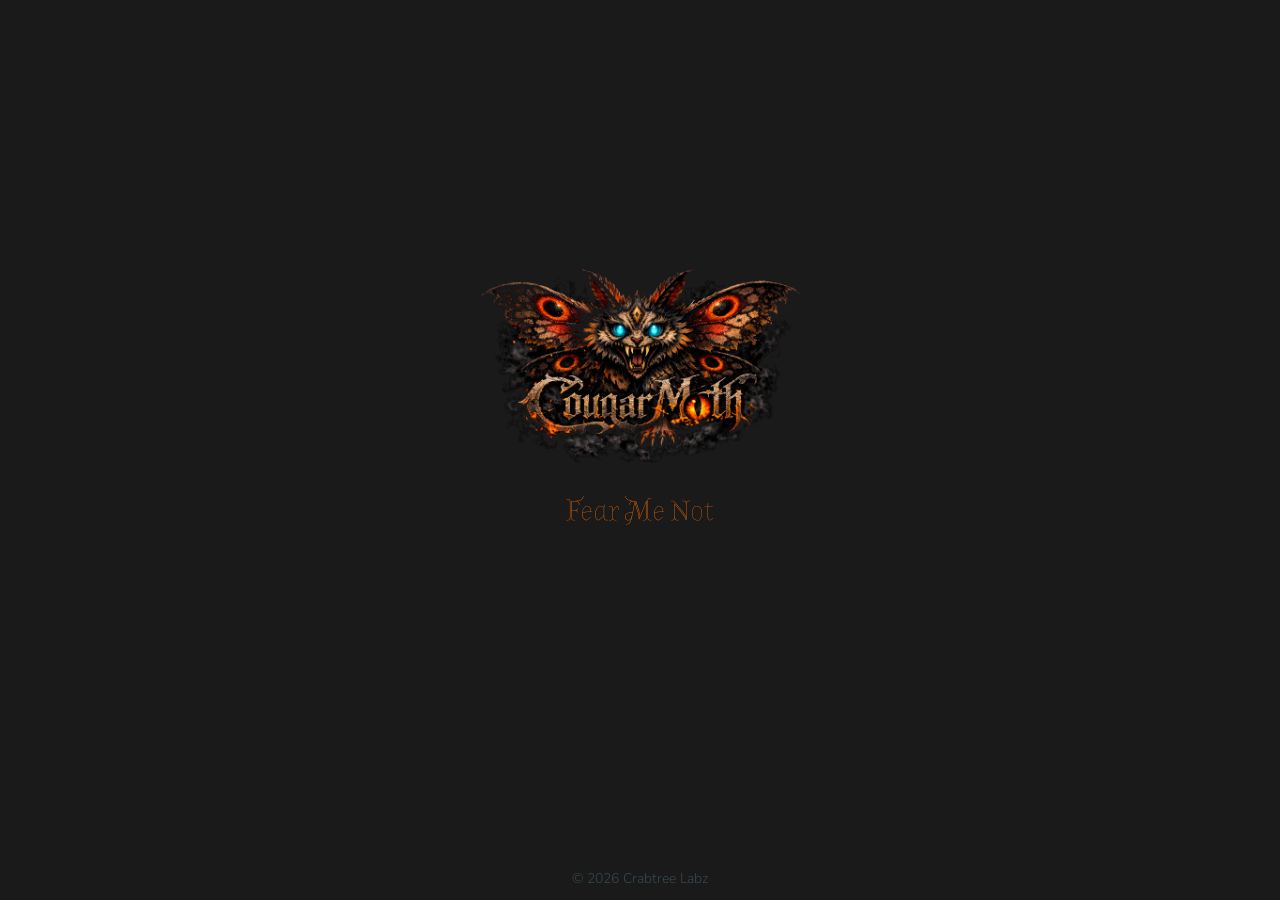
==== index.html @ 0b771897 "Initial commit" ====
<!DOCTYPE html>
<html lang="en">
<head>
  <meta charset="UTF-8" />
  <meta name="viewport" content="width=device-width, initial-scale=1.0" />
  <title>CougarMoth</title>

  <!-- Google Fonts: IM Fell English + Nunito -->
  <link href="https://fonts.googleapis.com/css2?family=Almendra+Display&family=Nunito:wght@300&display=swap" rel="stylesheet">

  <style>
    :root {
      --bg: #1A1A1A;
      --text: #FF6F00;
      --footer: #37474F;
    }

    body {
      margin: 0;
      padding: 0;
      background: var(--bg);
      color: var(--text);
      font-family: 'Almendra Display', cursive;
      display: flex;
      justify-content: center;
      align-items: center;
      height: 100vh;
      text-align: center;
      position: relative;
    }

    .container {
      max-width: 700px;
      padding: 20px;
      margin-top: -100px; /* moves content UP */
    }

    img.logo {
      width: 400px;
      max-width: 80%;
      height: auto;
      margin-bottom: 24px;
    }

    h1.slogan {
      font-family: 'Almendra Display', cursive;
      font-weight: 400;
      font-size: 1.8rem;
      line-height: 1.3;
      margin: 0;
      padding: 0 10px;
    }

    @media (max-width: 480px) {
      h1.slogan {
        font-size: 1.4rem;
      }
    }

    /* Footer */
    .footer {
      position: fixed;
      bottom: 12px;
      width: 100%;
      text-align: center;
      font-family: 'Nunito', sans-serif;
      font-weight: 300;
      font-size: 14px;
      color: var(--footer);
      pointer-events: none;
      user-select: none;
    }

    .footer a {
      color: inherit;
      text-decoration: none;
      pointer-events: auto;
    }

  </style>
</head>

<body>
  <div class="container">
    <img src="logo.png" alt="CougarMoth" class="logo" />
    <h1 class="slogan">Fear Me Not</h1>
  </div>

  <div class="footer">
    © 2026 <a href="https://craz.com">Crabtree Labz</a>
  </div>
</body>
</html>
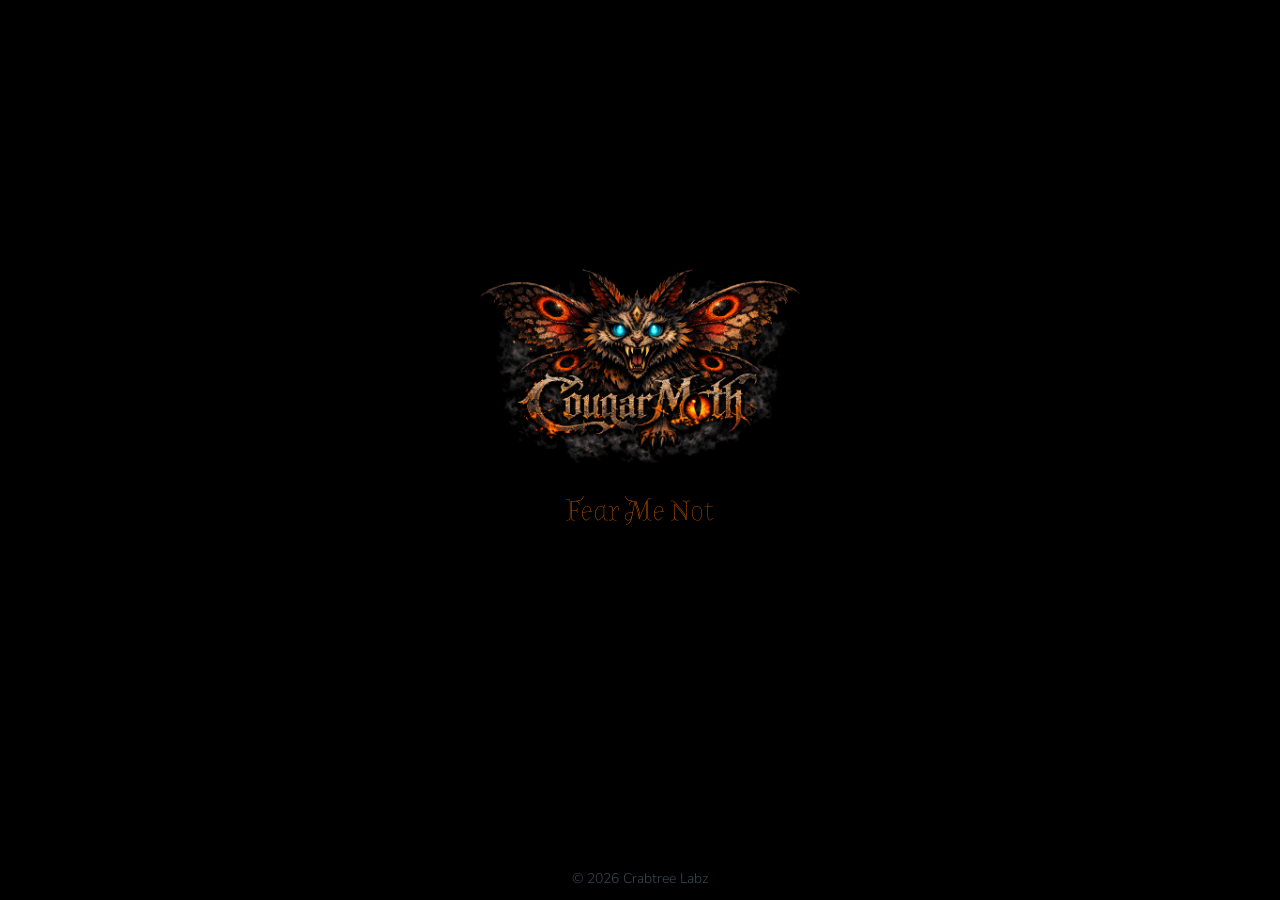
==== commit d66a2e6e: "Change of color" ====
--- a/index.html
+++ b/index.html
@@ -10,7 +10,7 @@
 
   <style>
     :root {
-      --bg: #1A1A1A;
+      --bg: #000;
       --text: #FF6F00;
       --footer: #37474F;
     }
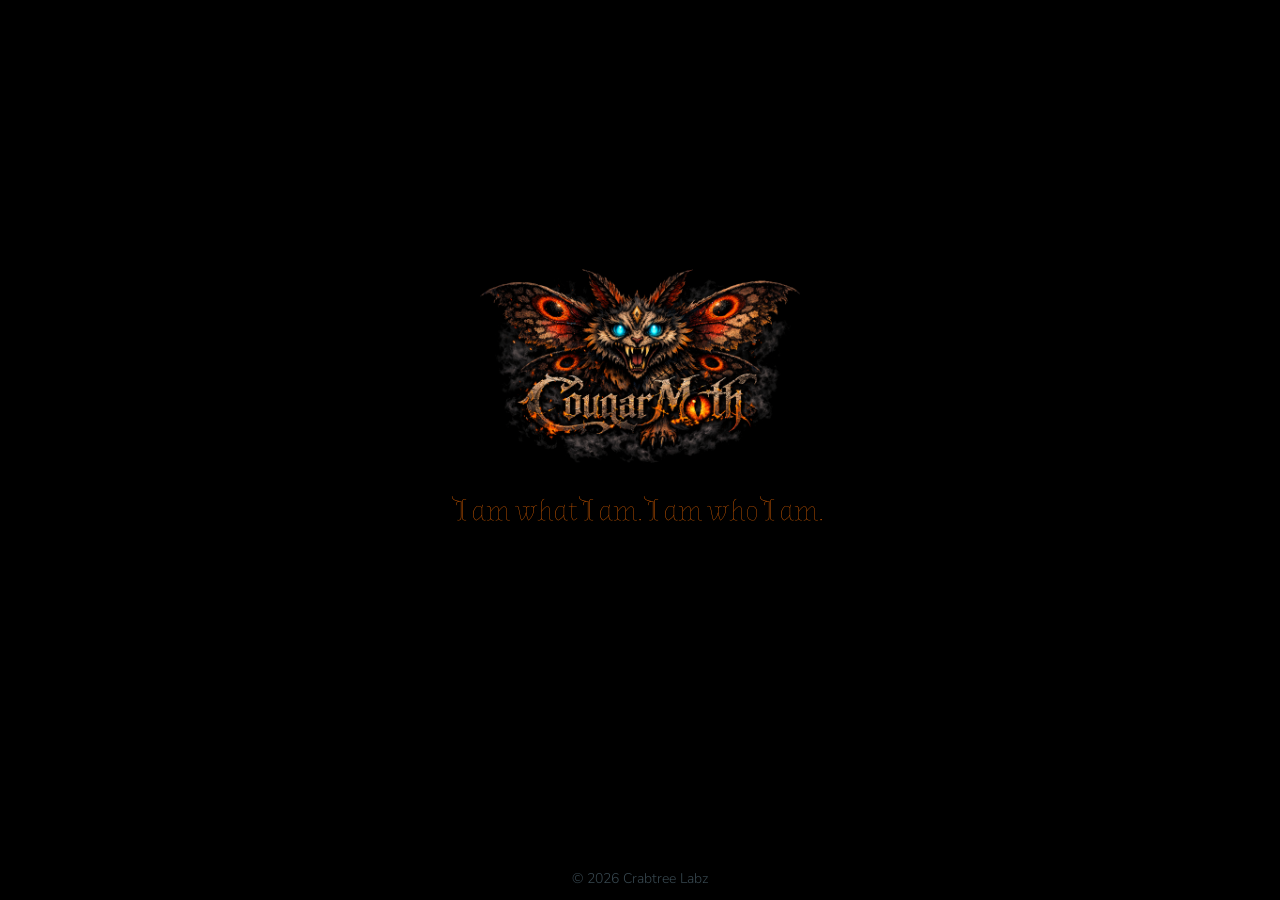
==== commit 5f42d978: "Text change" ====
--- a/index.html
+++ b/index.html
@@ -83,7 +83,7 @@
 <body>
   <div class="container">
     <img src="logo.png" alt="CougarMoth" class="logo" />
-    <h1 class="slogan">Fear Me Not</h1>
+    <h1 class="slogan">I am what I am. I am who I am.</h1>
   </div>
 
   <div class="footer">
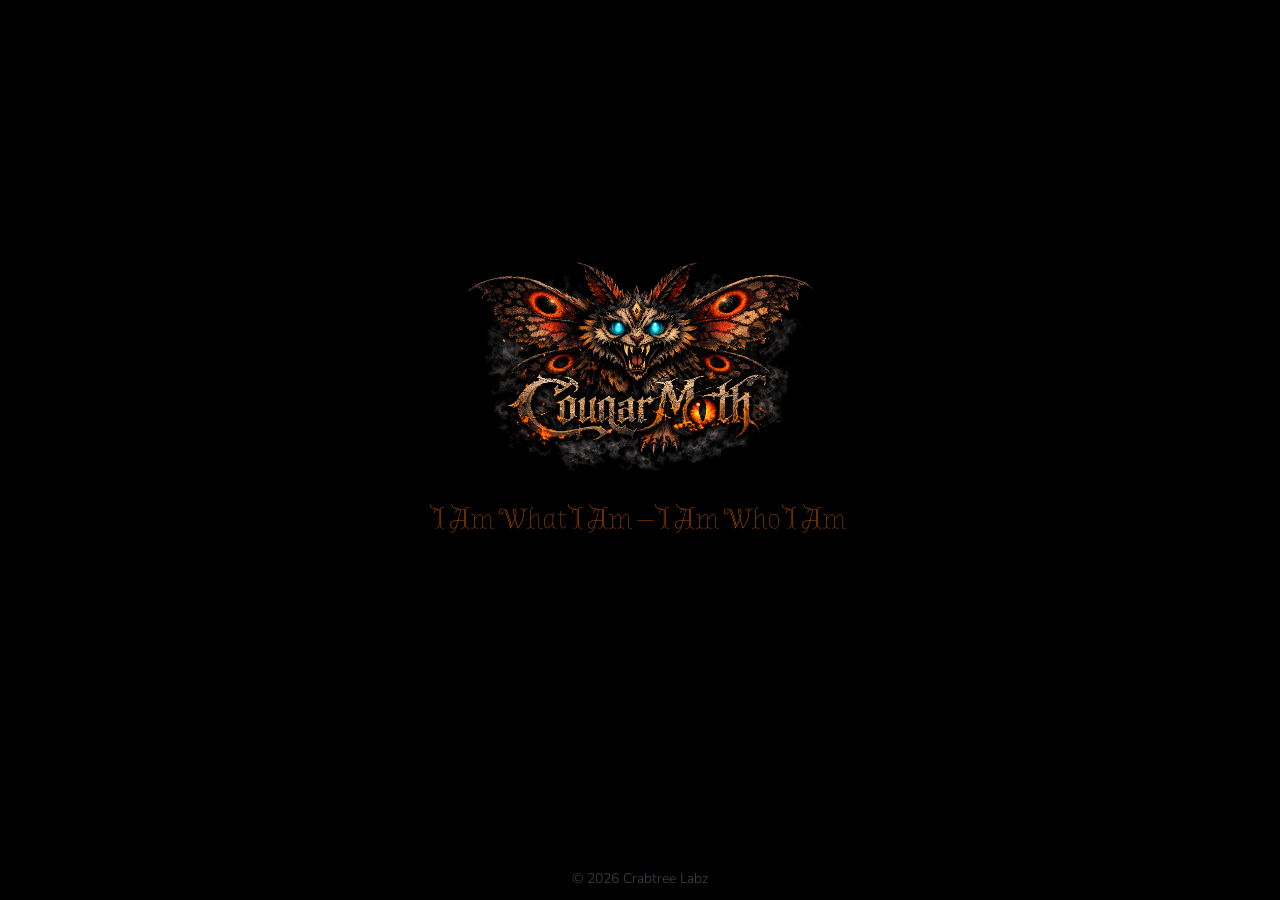
==== commit 15fbee35: "Text change" ====
--- a/index.html
+++ b/index.html
@@ -83,7 +83,7 @@
 <body>
   <div class="container">
     <img src="logo.png" alt="CougarMoth" class="logo" />
-    <h1 class="slogan">I am what I am. I am who I am.</h1>
+    <h1 class="slogan">I Am What I Am — I Am Who I Am</h1>
   </div>
 
   <div class="footer">
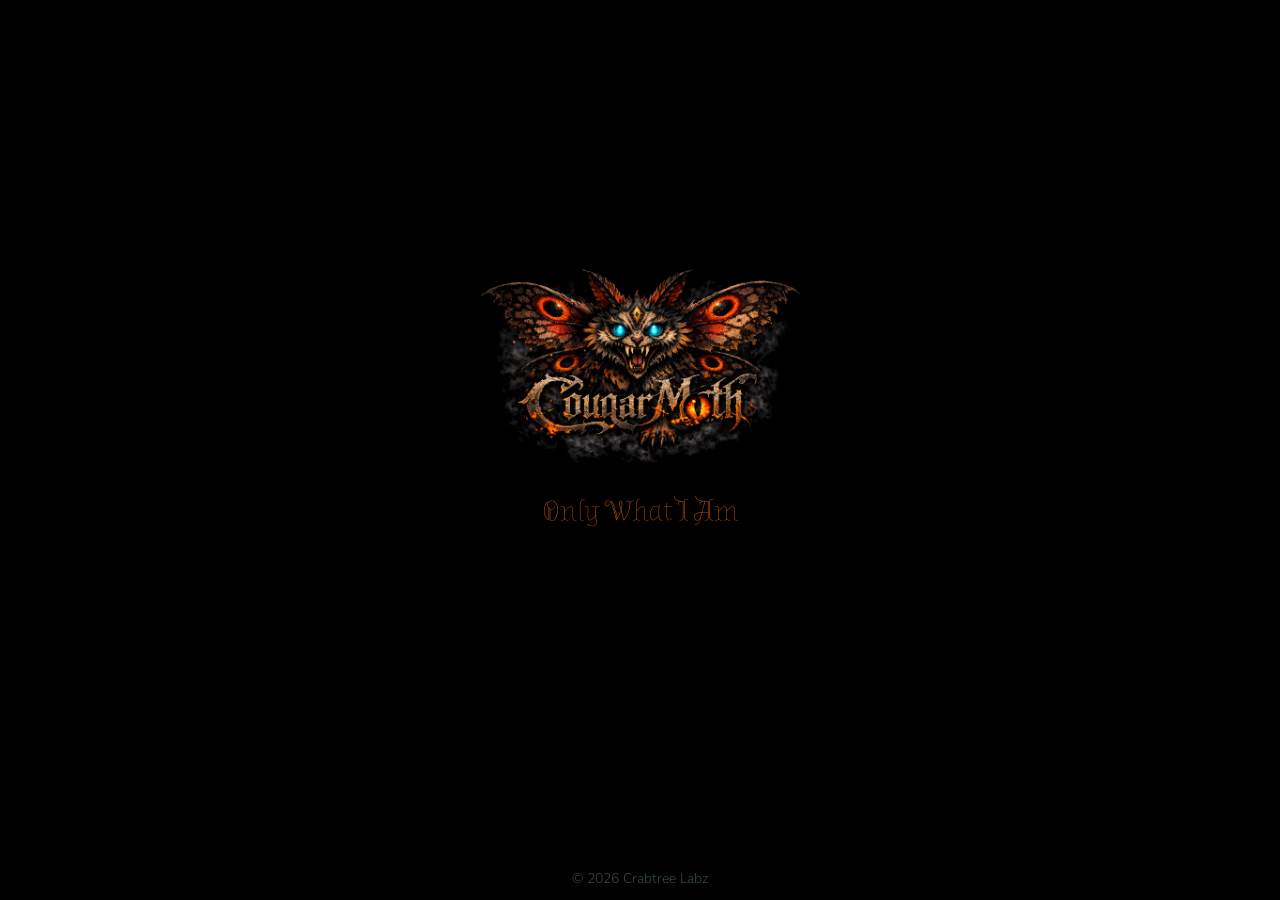
==== commit 7d3ea128: "Text change" ====
--- a/index.html
+++ b/index.html
@@ -83,7 +83,7 @@
 <body>
   <div class="container">
     <img src="logo.png" alt="CougarMoth" class="logo" />
-    <h1 class="slogan">I Am What I Am — I Am Who I Am</h1>
+    <h1 class="slogan">Only What I Am</h1>
   </div>
 
   <div class="footer">
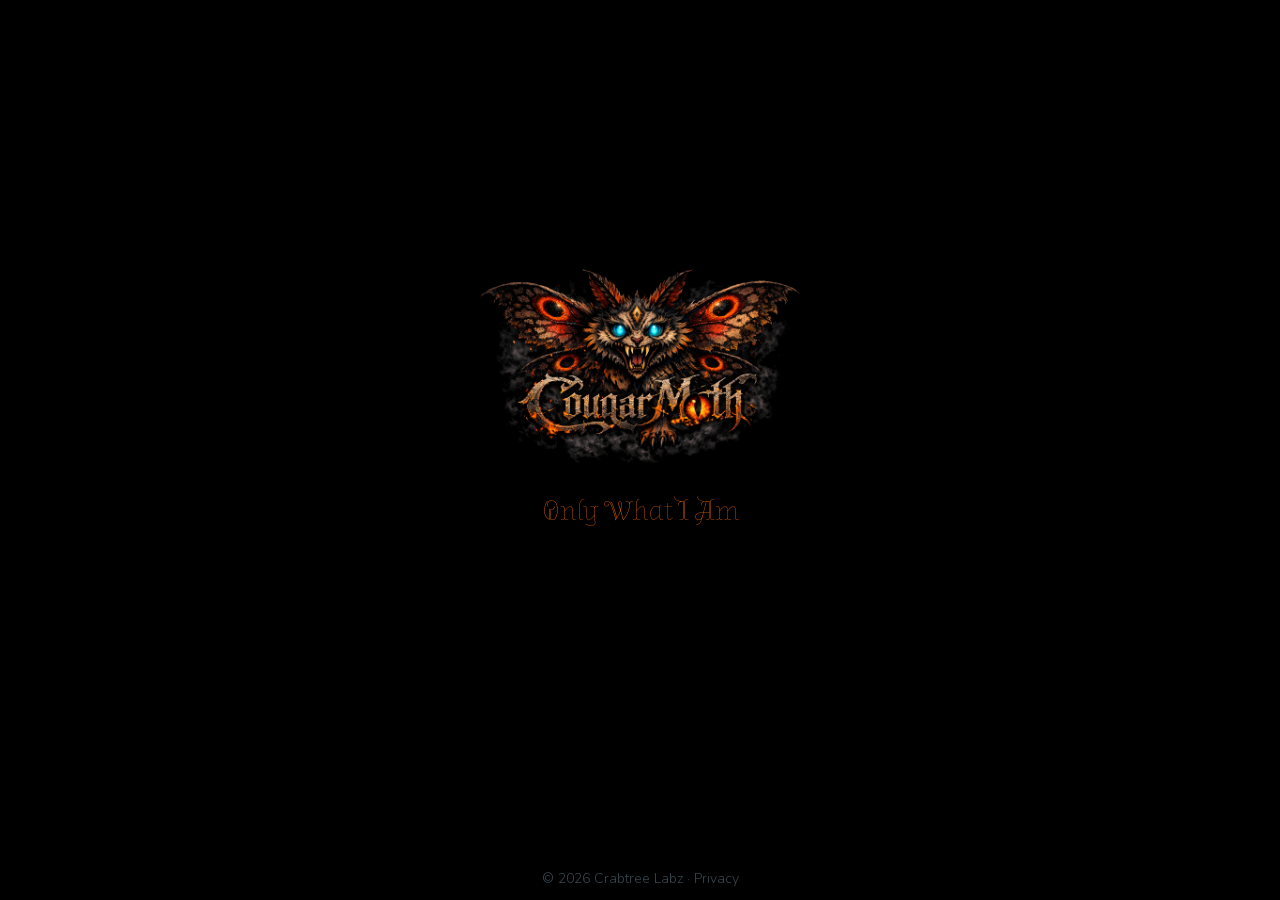
==== commit 0ef6625b: "Self-host fonts, click-to-play videos, link the privacy policy Fonts load from /fonts instead of Goo" ====
--- a/index.html
+++ b/index.html
@@ -6,7 +6,7 @@
   <title>CougarMoth</title>
 
   <!-- Google Fonts: IM Fell English + Nunito -->
-  <link href="https://fonts.googleapis.com/css2?family=Almendra+Display&family=Nunito:wght@300&display=swap" rel="stylesheet">
+  <link rel="stylesheet" href="/fonts/fonts.css">
 
   <style>
     :root {
@@ -87,7 +87,7 @@
   </div>
 
   <div class="footer">
-    © 2026 <a href="https://craz.com">Crabtree Labz</a>
+    © 2026 <a href="https://craz.com">Crabtree Labz</a> · <a href="https://craz.com/privacy.html">Privacy</a>
   </div>
 </body>
 </html>
--- a/fonts/fonts.css
+++ b/fonts/fonts.css
@@ -0,0 +1,29 @@
+/* Self-hosted fonts (SIL Open Font License), so this site makes no requests to Google.
+   Generated from Google Fonts; latin subset unless noted. */
+
+@font-face {
+  font-family: 'Almendra Display';
+  font-style: normal;
+  font-weight: 400;
+  font-display: swap;
+  src: url(/fonts/almendra-display-b936e1bf.woff2) format('woff2');
+  unicode-range: U+0000-00FF, U+0131, U+0152-0153, U+02BB-02BC, U+02C6, U+02DA, U+02DC, U+0304, U+0308, U+0329, U+2000-206F, U+20AC, U+2122, U+2191, U+2193, U+2212, U+2215, U+FEFF, U+FFFD;
+}
+
+@font-face {
+  font-family: 'Nunito';
+  font-style: normal;
+  font-weight: 300;
+  font-display: swap;
+  src: url(/fonts/nunito-57f464a4.woff2) format('woff2');
+  unicode-range: U+0000-00FF, U+0131, U+0152-0153, U+02BB-02BC, U+02C6, U+02DA, U+02DC, U+0304, U+0308, U+0329, U+2000-206F, U+20AC, U+2122, U+2191, U+2193, U+2212, U+2215, U+FEFF, U+FFFD;
+}
+
+@font-face {
+  font-family: 'Nunito';
+  font-style: normal;
+  font-weight: 600;
+  font-display: swap;
+  src: url(/fonts/nunito-57f464a4.woff2) format('woff2');
+  unicode-range: U+0000-00FF, U+0131, U+0152-0153, U+02BB-02BC, U+02C6, U+02DA, U+02DC, U+0304, U+0308, U+0329, U+2000-206F, U+20AC, U+2122, U+2191, U+2193, U+2212, U+2215, U+FEFF, U+FFFD;
+}
